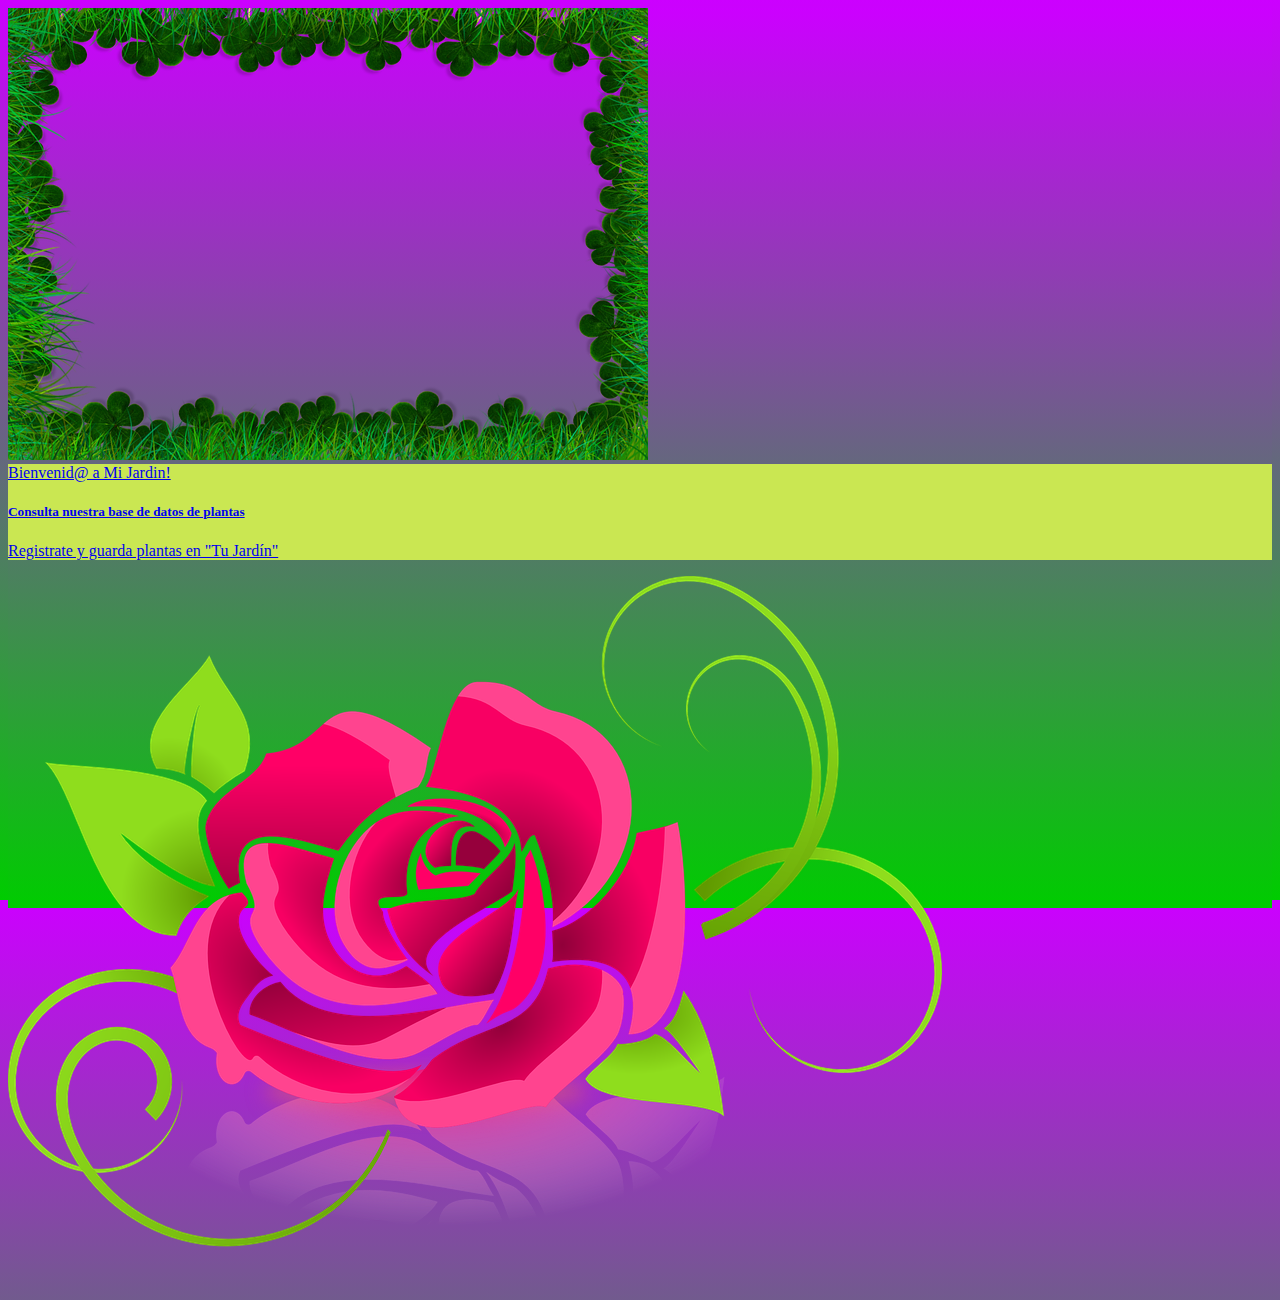
==== index.html @ 32c755a3 "Add files via upload" ====
<!DOCTYPE html>
<html>
  <head>
    <meta http-equiv="Content-Type" content="text/html; charset=UTF-8">
    <meta name="viewport" content="width=device-width, initial-scale=1.0"/>
    <title>Entrada</title>
    <link rel="shortcut icon" href="./imagenes/iconoflor.png" type="image/x-icon">
    <!-- CSS bootstrap -->
    <link
      href="https://cdn.jsdelivr.net/npm/bootstrap@5.1.3/dist/css/bootstrap.min.css"
      rel="stylesheet"
      integrity="sha384-1BmE4kWBq78iYhFldvKuhfTAU6auU8tT94WrHftjDbrCEXSU1oBoqyl2QvZ6jIW3"
      crossorigin="anonymous">
    <!-- ICONOS bootstrap -->
    <link rel="stylesheet" href="https://cdn.jsdelivr.net/npm/bootstrap-icons@1.8.1/font/bootstrap-icons.css">
    <!-- CSS mio -->
    <link rel="stylesheet" href="./estilo/style.css">
    <!-- javascript para reutilizar navbar -->
    <script src="https://code.jquery.com/jquery-1.10.2.js"></script>
  </head>
  <body class="bg-malaga">
    <!-- fondo que lleva a iniciar sesion -->
    <div class="container-flex position-relative">
      <img src="./imagenes/marco.png" class="img-flex vh-100 w-100" role="button" alt="marco con hierba y treboles">
      <a  href="buscador.html">
    </div>
    <div id="wrapper" class="container-fluid position-absolute top-50 start-50 translate-middle">
      <!-- Card de bienvenida -->          
      <div id="entrada" class="container align-items-center mt-5 w-50">
        <div class="card text-center bg-verde">
          <div class="card-header fs-1 fw-bold">
            Bienvenid@ a Mi Jardin!
          </div>
          <div class="card-body">   
            <i class="fa fa-pagelines fs-5" aria-hidden="true"></i>
            <h5 class="card-title">Consulta nuestra base de datos de plantas</h5>
            <p class="card-text">Registrate y guarda plantas en "Tu Jardín"</p>

          </div> 
        </div>
      </div>

      <!-- imagen de entrada -->
      <div class="container">
        <div class="container-flex">
          <div class="row">
            <div class="col-lg-6 m-auto">
              <img src="./imagenes/rose.png" 
                   class="img-fluid  mt-5" alt="flores moradas">
            </div>
          </div>
        </div>
      </div>
    </div><!-- fin wrapper -->
    <!-- JS bootstrap -->
    <script src="https://cdn.jsdelivr.net/npm/bootstrap@5.1.3/dist/js/bootstrap.bundle.min.js"
            integrity="sha384-ka7Sk0Gln4gmtz2MlQnikT1wXgYsOg+OMhuP+IlRH9sENBO0LRn5q+8nbTov4+1p"
            crossorigin="anonymous"></script>  
    <!-- JS mio -->
    <script src="./js/javascript.js"></script> 
  </body>
</html>
---- estilo/style.css ----
html, body {
  height: 100%;
  background: linear-gradient(to bottom, #cc00ff 0%, #00cc00 100%);
}

.bg-verde,
.table-verde,
.btn-verde,
.text-verde {
  background-color: #CAE752;
}
.bg-verdoso {
  background-color: #5caa18;
}
.bg-tostado {
  background-color: #FBA00F;
}
.bg-malaga {
  background: linear-gradient(to bottom, #cc00ff 0%, #00cc00 100%);
}
.bg-indigo {
  background-color: #6610f2;
}
.bg-amarillo {
  background-color: #ffc107;
}
.bg-naranja {
  background-color: #fd7e14;
}
.bg-rojo {
  background-color: #dc3545;
}
.bg-turquesa,
.btn-turquesa {
  background-color: #20c997;
}


/*añado responsive de la tabla a tamaño movil*/
.table-responsive-stack tr {
  display: -webkit-box;
  display: -ms-flexbox;
  display: flex;
  -webkit-box-orient: horizontal;
  -webkit-box-direction: normal;
      -ms-flex-direction: row;
          flex-direction: row;
}


.table-responsive-stack td,
.table-responsive-stack th {
   display:block;
 /*flex-grow | flex-shrink | flex-basis  */ 
   -ms-flex: 1 1 auto;
    flex: 1 1 auto;
}

.table-responsive-stack,
.table-responsive-stack-thead {
   font-weight: bold;
}

@media screen and (max-width: 868px) { 
   .table-responsive-stack tr {
      -webkit-box-orient: vertical;
      -webkit-box-direction: normal;
          -ms-flex-direction: column column;
              flex-direction: column;
      border-bottom: 3px solid #ccc;
      display:block;
      
   }
    /* IE9 FIX   */
   .table-responsive-stack td {
      float: left\9;
      width:100%;
   }
}

/*estilo del buscador*/
* {
  box-sizing: border-box;
}
#myInput {
  background-image: url('/css/searchicon.png'); /* Add a search icon to input */
  background-position: 10px 12px; /* Position the search icon */
  background-repeat: no-repeat; /* Do not repeat the icon image */
  width: 100%; /* Full-width */
  font-size: 16px; /* Increase font-size */
  padding: 12px 20px 12px 40px; /* Add some padding */
  border: 1px solid #ddd; /* Add a grey border */
  margin-bottom: 12px; /* Add some space below the input */
}

#myTable {
  border-collapse: collapse; /* Collapse borders */
  width: 100%; /* Full-width */
  border: 1px solid #ddd; /* Add a grey border */
  font-size: 18px; /* Increase font-size */
}

#myTable th, #myTable td {
  text-align: left; /* Left-align text */
  padding: 12px; /* Add padding */
}

#myTable tr {
  /* Add a bottom border to all table rows */
  border-bottom: 1px solid #ddd;
}

#myTable tr.header, #myTable tr:hover {
  /* Add a grey background color to the table header and on hover */
  background-color: #ff610694;
}
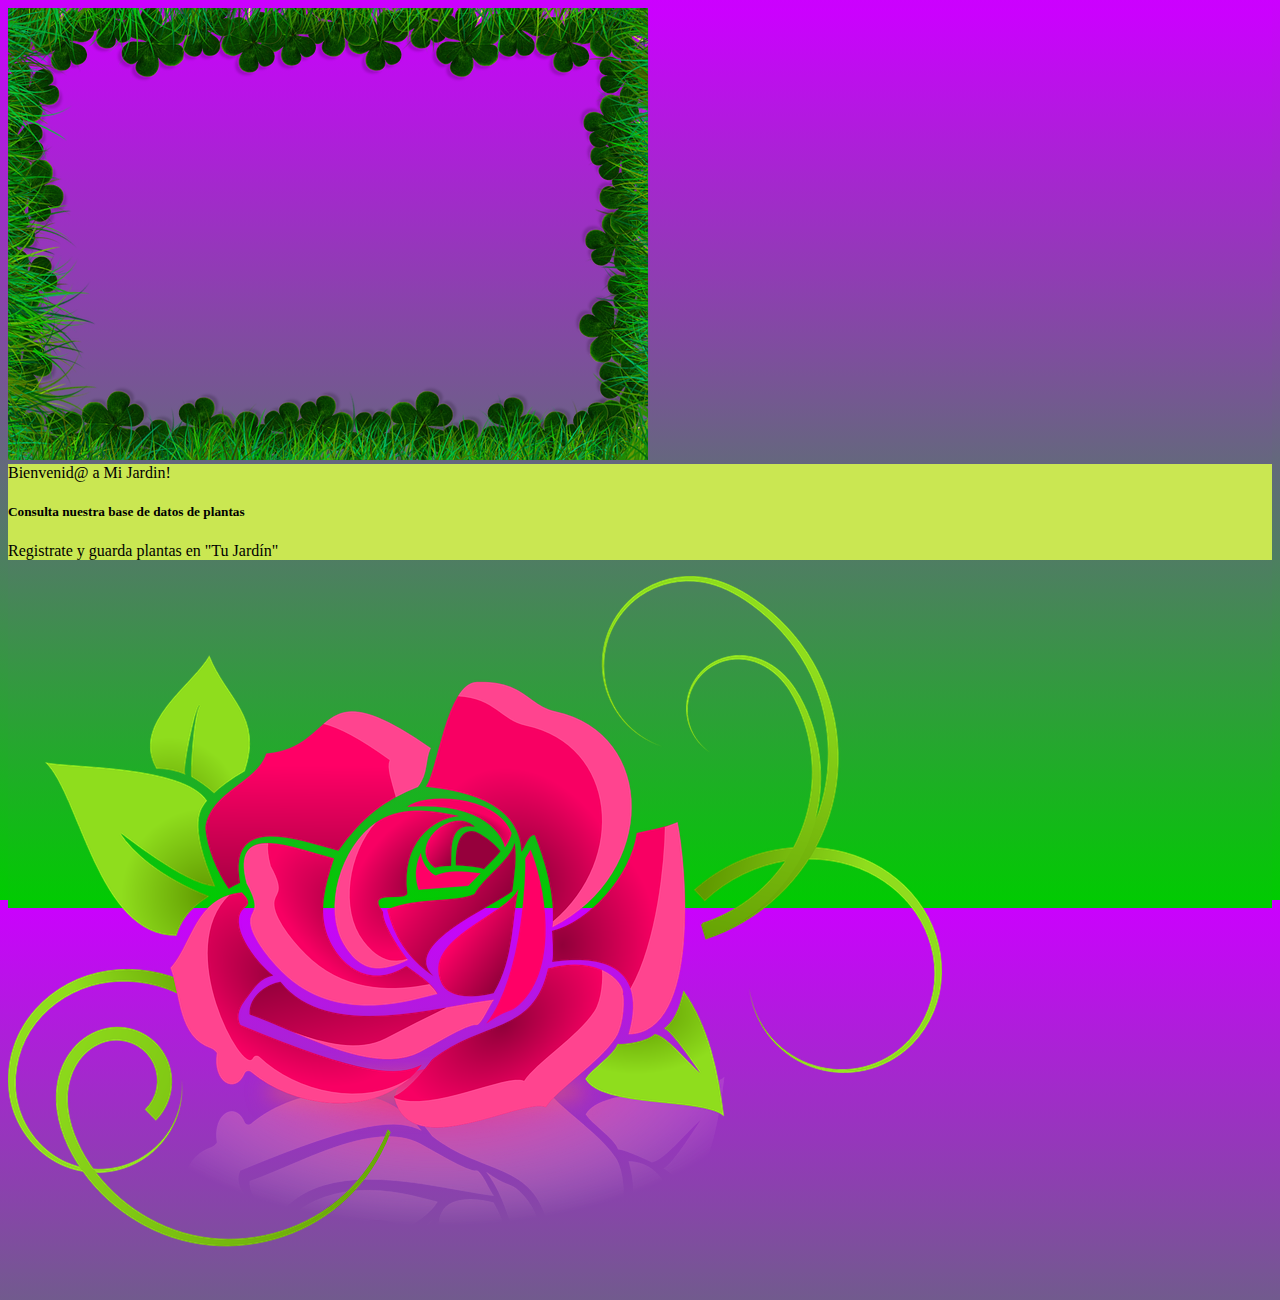
==== commit 44dcbde2: "git add ." ====
--- a/index.html
+++ b/index.html
@@ -1,62 +1,56 @@
 <!DOCTYPE html>
 <html>
-  <head>
-    <meta http-equiv="Content-Type" content="text/html; charset=UTF-8">
-    <meta name="viewport" content="width=device-width, initial-scale=1.0"/>
-    <title>Entrada</title>
-    <link rel="shortcut icon" href="./imagenes/iconoflor.png" type="image/x-icon">
-    <!-- CSS bootstrap -->
-    <link
-      href="https://cdn.jsdelivr.net/npm/bootstrap@5.1.3/dist/css/bootstrap.min.css"
-      rel="stylesheet"
-      integrity="sha384-1BmE4kWBq78iYhFldvKuhfTAU6auU8tT94WrHftjDbrCEXSU1oBoqyl2QvZ6jIW3"
-      crossorigin="anonymous">
-    <!-- ICONOS bootstrap -->
-    <link rel="stylesheet" href="https://cdn.jsdelivr.net/npm/bootstrap-icons@1.8.1/font/bootstrap-icons.css">
-    <!-- CSS mio -->
-    <link rel="stylesheet" href="./estilo/style.css">
-    <!-- javascript para reutilizar navbar -->
-    <script src="https://code.jquery.com/jquery-1.10.2.js"></script>
-  </head>
-  <body class="bg-malaga">
-    <!-- fondo que lleva a iniciar sesion -->
-    <div class="container-flex position-relative">
-      <img src="./imagenes/marco.png" class="img-flex vh-100 w-100" role="button" alt="marco con hierba y treboles">
-      <a  href="buscador.html">
-    </div>
-    <div id="wrapper" class="container-fluid position-absolute top-50 start-50 translate-middle">
-      <!-- Card de bienvenida -->          
-      <div id="entrada" class="container align-items-center mt-5 w-50">
-        <div class="card text-center bg-verde">
-          <div class="card-header fs-1 fw-bold">
-            Bienvenid@ a Mi Jardin!
-          </div>
-          <div class="card-body">   
-            <i class="fa fa-pagelines fs-5" aria-hidden="true"></i>
-            <h5 class="card-title">Consulta nuestra base de datos de plantas</h5>
-            <p class="card-text">Registrate y guarda plantas en "Tu Jardín"</p>
-
-          </div> 
+<head>
+  <meta http-equiv="Content-Type" content="text/html; charset=UTF-8">
+  <meta name="viewport" content="width=device-width, initial-scale=1.0" />
+  <title>Entrada</title>
+  <link rel="shortcut icon" href="./imagenes/iconoflor.png" type="image/x-icon">
+  <!-- CSS bootstrap -->
+  <link href="https://cdn.jsdelivr.net/npm/bootstrap@5.1.3/dist/css/bootstrap.min.css" rel="stylesheet"
+    integrity="sha384-1BmE4kWBq78iYhFldvKuhfTAU6auU8tT94WrHftjDbrCEXSU1oBoqyl2QvZ6jIW3" crossorigin="anonymous">
+  <!-- ICONOS bootstrap -->
+  <link rel="stylesheet" href="https://cdn.jsdelivr.net/npm/bootstrap-icons@1.8.1/font/bootstrap-icons.css">
+  <!-- CSS mio -->
+  <link rel="stylesheet" href="./estilo/style.css">
+  <!-- javascript para reutilizar navbar -->
+  <script src="https://code.jquery.com/jquery-1.10.2.js"></script>
+</head>
+<body>
+  <!-- fondo que lleva a iniciar sesion -->
+  <div class="container-flex position-relative">
+    <img src="./imagenes/marco.png" class="img-flex vh-100 w-100" role="button" alt="marco con hierba y treboles">
+    <a href="buscador.html"></a>
+  </div>
+  <div id="wrapper" class="container-fluid position-absolute top-50 start-50 translate-middle">
+    <!-- Card de bienvenida -->
+    <div id="entrada" class="container align-items-center mt-5 w-50">
+      <div class="card text-center bg-verde">
+        <div class="card-header fs-1 fw-bold">
+          Bienvenid@ a Mi Jardin!
+        </div>
+        <div class="card-body">
+          <i class="fa fa-pagelines fs-5" aria-hidden="true"></i>
+          <h5 class="card-title">Consulta nuestra base de datos de plantas</h5>
+          <p class="card-text">Registrate y guarda plantas en "Tu Jardín"</p>
         </div>
       </div>
-
-      <!-- imagen de entrada -->
-      <div class="container">
-        <div class="container-flex">
-          <div class="row">
-            <div class="col-lg-6 m-auto">
-              <img src="./imagenes/rose.png" 
-                   class="img-fluid  mt-5" alt="flores moradas">
-            </div>
+    </div>
+    <!-- imagen de entrada -->
+    <div class="container">
+      <div class="container-flex">
+        <div class="row">
+          <div class="col-lg-6 m-auto">
+            <img src="./imagenes/rose.png" class="img-fluid  mt-5" alt="flores moradas">
           </div>
         </div>
       </div>
-    </div><!-- fin wrapper -->
-    <!-- JS bootstrap -->
-    <script src="https://cdn.jsdelivr.net/npm/bootstrap@5.1.3/dist/js/bootstrap.bundle.min.js"
-            integrity="sha384-ka7Sk0Gln4gmtz2MlQnikT1wXgYsOg+OMhuP+IlRH9sENBO0LRn5q+8nbTov4+1p"
-            crossorigin="anonymous"></script>  
-    <!-- JS mio -->
-    <script src="./js/javascript.js"></script> 
-  </body>
+    </div>
+  </div><!-- fin wrapper -->
+  <!-- JS bootstrap -->
+  <script src="https://cdn.jsdelivr.net/npm/bootstrap@5.1.3/dist/js/bootstrap.bundle.min.js"
+    integrity="sha384-ka7Sk0Gln4gmtz2MlQnikT1wXgYsOg+OMhuP+IlRH9sENBO0LRn5q+8nbTov4+1p"
+    crossorigin="anonymous"></script>
+  <!-- JS mio -->
+  <script src="./js/javascript.js"></script>
+</body>
 </html>--- a/estilo/style.css
+++ b/estilo/style.css
@@ -1,4 +1,5 @@
-html, body {
+html,
+body {
   height: 100%;
   background: linear-gradient(to bottom, #cc00ff 0%, #00cc00 100%);
 }
@@ -7,13 +8,13 @@
 .table-verde,
 .btn-verde,
 .text-verde {
-  background-color: #CAE752;
+  background-color: #cae752;
 }
 .bg-verdoso {
   background-color: #5caa18;
 }
 .bg-tostado {
-  background-color: #FBA00F;
+  background-color: #fba00f;
 }
 .bg-malaga {
   background: linear-gradient(to bottom, #cc00ff 0%, #00cc00 100%);
@@ -35,7 +36,6 @@
   background-color: #20c997;
 }
 
-
 /*añado responsive de la tabla a tamaño movil*/
 .table-responsive-stack tr {
   display: -webkit-box;
@@ -43,39 +43,37 @@
   display: flex;
   -webkit-box-orient: horizontal;
   -webkit-box-direction: normal;
-      -ms-flex-direction: row;
-          flex-direction: row;
+  -ms-flex-direction: row;
+  flex-direction: row;
 }
-
 
 .table-responsive-stack td,
 .table-responsive-stack th {
-   display:block;
- /*flex-grow | flex-shrink | flex-basis  */ 
-   -ms-flex: 1 1 auto;
-    flex: 1 1 auto;
+  display: block;
+  /*flex-grow | flex-shrink | flex-basis  */
+  -ms-flex: 1 1 auto;
+  flex: 1 1 auto;
 }
 
 .table-responsive-stack,
 .table-responsive-stack-thead {
-   font-weight: bold;
+  font-weight: bold;
 }
 
-@media screen and (max-width: 868px) { 
-   .table-responsive-stack tr {
-      -webkit-box-orient: vertical;
-      -webkit-box-direction: normal;
-          -ms-flex-direction: column column;
-              flex-direction: column;
-      border-bottom: 3px solid #ccc;
-      display:block;
-      
-   }
-    /* IE9 FIX   */
-   .table-responsive-stack td {
-      float: left\9;
-      width:100%;
-   }
+@media screen and (max-width: 868px) {
+  .table-responsive-stack tr {
+    -webkit-box-orient: vertical;
+    -webkit-box-direction: normal;
+    -ms-flex-direction: column column;
+    flex-direction: column;
+    border-bottom: 3px solid #ccc;
+    display: block;
+  }
+  /* IE9 FIX   */
+  .table-responsive-stack td {
+    float: left-9;
+    width: 100%;
+  }
 }
 
 /*estilo del buscador*/
@@ -83,7 +81,7 @@
   box-sizing: border-box;
 }
 #myInput {
-  background-image: url('/css/searchicon.png'); /* Add a search icon to input */
+  background-image: url("/css/searchicon.png"); /* Add a search icon to input */
   background-position: 10px 12px; /* Position the search icon */
   background-repeat: no-repeat; /* Do not repeat the icon image */
   width: 100%; /* Full-width */
@@ -100,7 +98,8 @@
   font-size: 18px; /* Increase font-size */
 }
 
-#myTable th, #myTable td {
+#myTable th,
+#myTable td {
   text-align: left; /* Left-align text */
   padding: 12px; /* Add padding */
 }
@@ -110,7 +109,8 @@
   border-bottom: 1px solid #ddd;
 }
 
-#myTable tr.header, #myTable tr:hover {
+#myTable tr.header,
+#myTable tr:hover {
   /* Add a grey background color to the table header and on hover */
   background-color: #ff610694;
 }
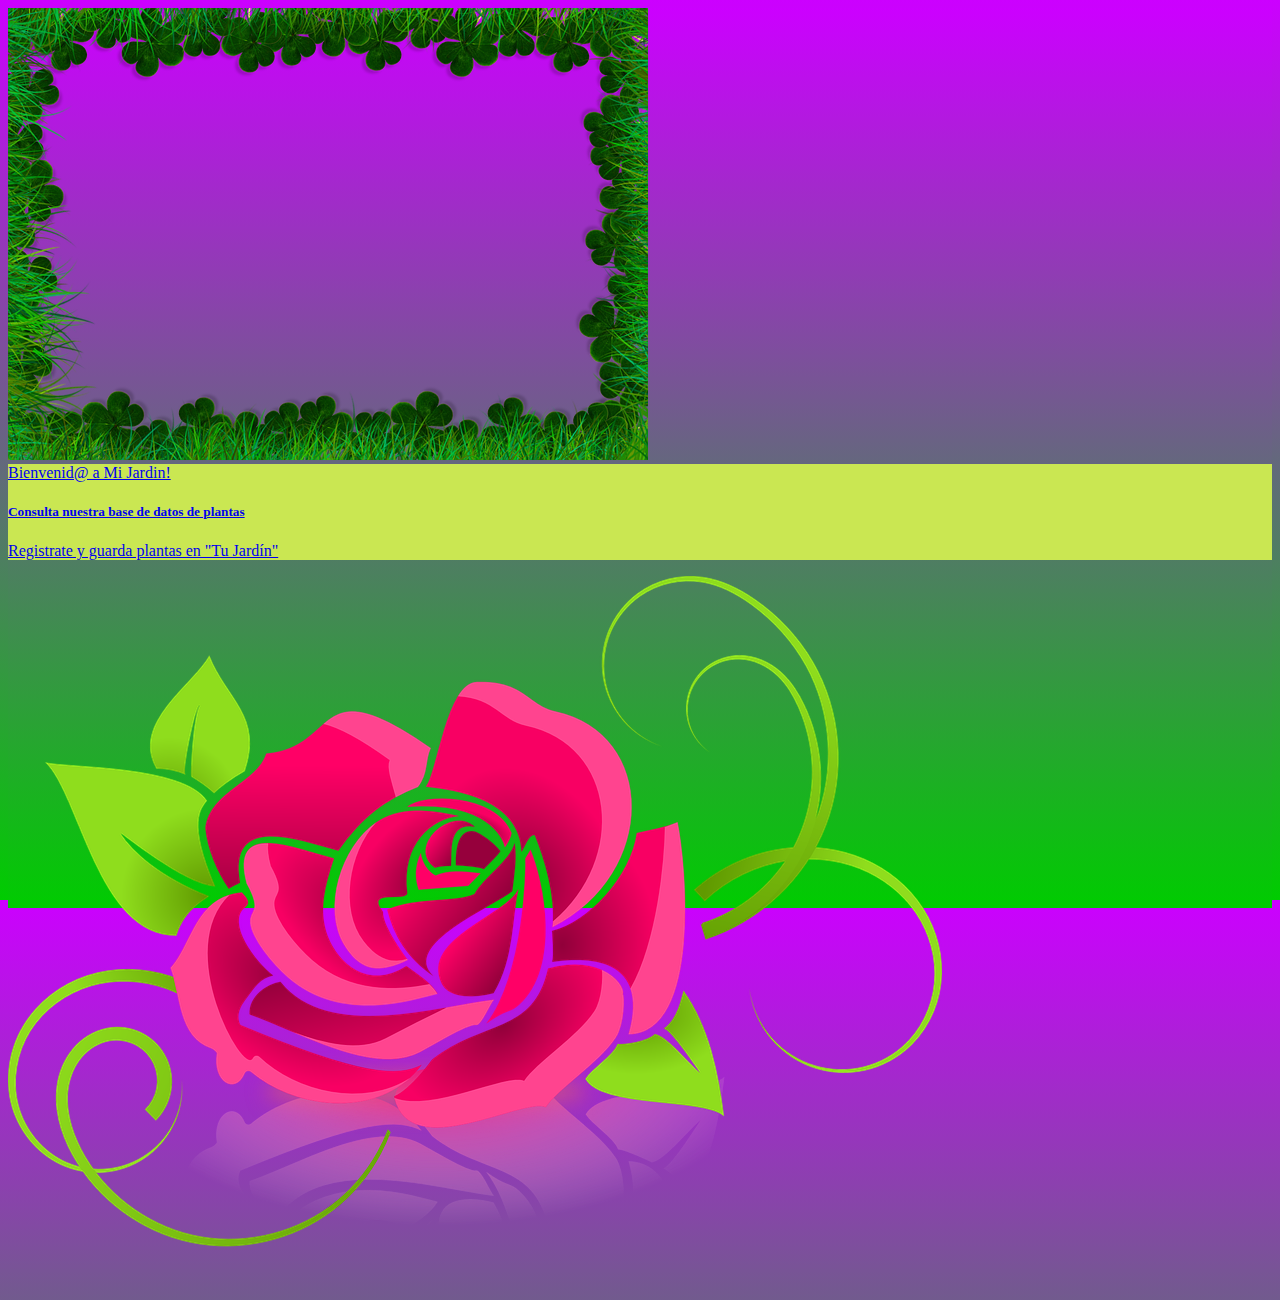
==== commit b0a14fc1: "actualizo" ====
--- a/index.html
+++ b/index.html
@@ -1,5 +1,6 @@
 <!DOCTYPE html>
-<html>
+<html lang="es">
+
 <head>
   <meta http-equiv="Content-Type" content="text/html; charset=UTF-8">
   <meta name="viewport" content="width=device-width, initial-scale=1.0" />
@@ -15,37 +16,41 @@
   <!-- javascript para reutilizar navbar -->
   <script src="https://code.jquery.com/jquery-1.10.2.js"></script>
 </head>
+
 <body>
-  <!-- fondo que lleva a iniciar sesion -->
-  <div class="container-flex position-relative">
-    <img src="./imagenes/marco.png" class="img-flex vh-100 w-100" role="button" alt="marco con hierba y treboles">
-    <a href="buscador.html"></a>
-  </div>
+
   <div id="wrapper" class="container-fluid position-absolute top-50 start-50 translate-middle">
-    <!-- Card de bienvenida -->
-    <div id="entrada" class="container align-items-center mt-5 w-50">
-      <div class="card text-center bg-verde">
-        <div class="card-header fs-1 fw-bold">
-          Bienvenid@ a Mi Jardin!
-        </div>
-        <div class="card-body">
-          <i class="fa fa-pagelines fs-5" aria-hidden="true"></i>
-          <h5 class="card-title">Consulta nuestra base de datos de plantas</h5>
-          <p class="card-text">Registrate y guarda plantas en "Tu Jardín"</p>
-        </div>
-      </div>
-    </div>
-    <!-- imagen de entrada -->
-    <div class="container">
-      <div class="container-flex">
-        <div class="row">
-          <div class="col-lg-6 m-auto">
-            <img src="./imagenes/rose.png" class="img-fluid  mt-5" alt="flores moradas">
+    <!-- fondo que lleva a iniciar sesion -->
+    <div class="container-flex position-relative">
+      <img src="./imagenes/marco.png" class="img-flex vh-100 w-100" role="button" alt="marco con hierba y treboles">
+      <a href="buscador.html">
+        <!-- Card de bienvenida -->
+        <div id="entrada" class="container align-items-center mt-5 w-50">
+          <div class="card text-center bg-verde">
+            <div class="card-header fs-1 fw-bold">
+              Bienvenid@ a Mi Jardin!
+            </div>
+            <div class="card-body">
+              <i class="fa fa-pagelines fs-5" aria-hidden="true"></i>
+              <h5 class="card-title">Consulta nuestra base de datos de plantas</h5>
+              <p class="card-text">Registrate y guarda plantas en "Tu Jardín"</p>
+            </div>
           </div>
         </div>
-      </div>
-    </div>
+        <!-- imagen de entrada -->
+        <div class="container">
+          <div class="container-flex">
+            <div class="row">
+              <div class="col-lg-6 m-auto">
+                <img src="./imagenes/rose.png" class="img-fluid  mt-5" alt="flores moradas">
+              </div>
+            </div>
+          </div>
+        </div>
+      </a> <!-- cierre enlace -->
+    </div> <!-- fin del marco -->
   </div><!-- fin wrapper -->
+
   <!-- JS bootstrap -->
   <script src="https://cdn.jsdelivr.net/npm/bootstrap@5.1.3/dist/js/bootstrap.bundle.min.js"
     integrity="sha384-ka7Sk0Gln4gmtz2MlQnikT1wXgYsOg+OMhuP+IlRH9sENBO0LRn5q+8nbTov4+1p"
@@ -53,4 +58,5 @@
   <!-- JS mio -->
   <script src="./js/javascript.js"></script>
 </body>
+
 </html>--- a/estilo/style.css
+++ b/estilo/style.css
@@ -71,7 +71,7 @@
   }
   /* IE9 FIX   */
   .table-responsive-stack td {
-    float: left-9;
+    float: left;
     width: 100%;
   }
 }
